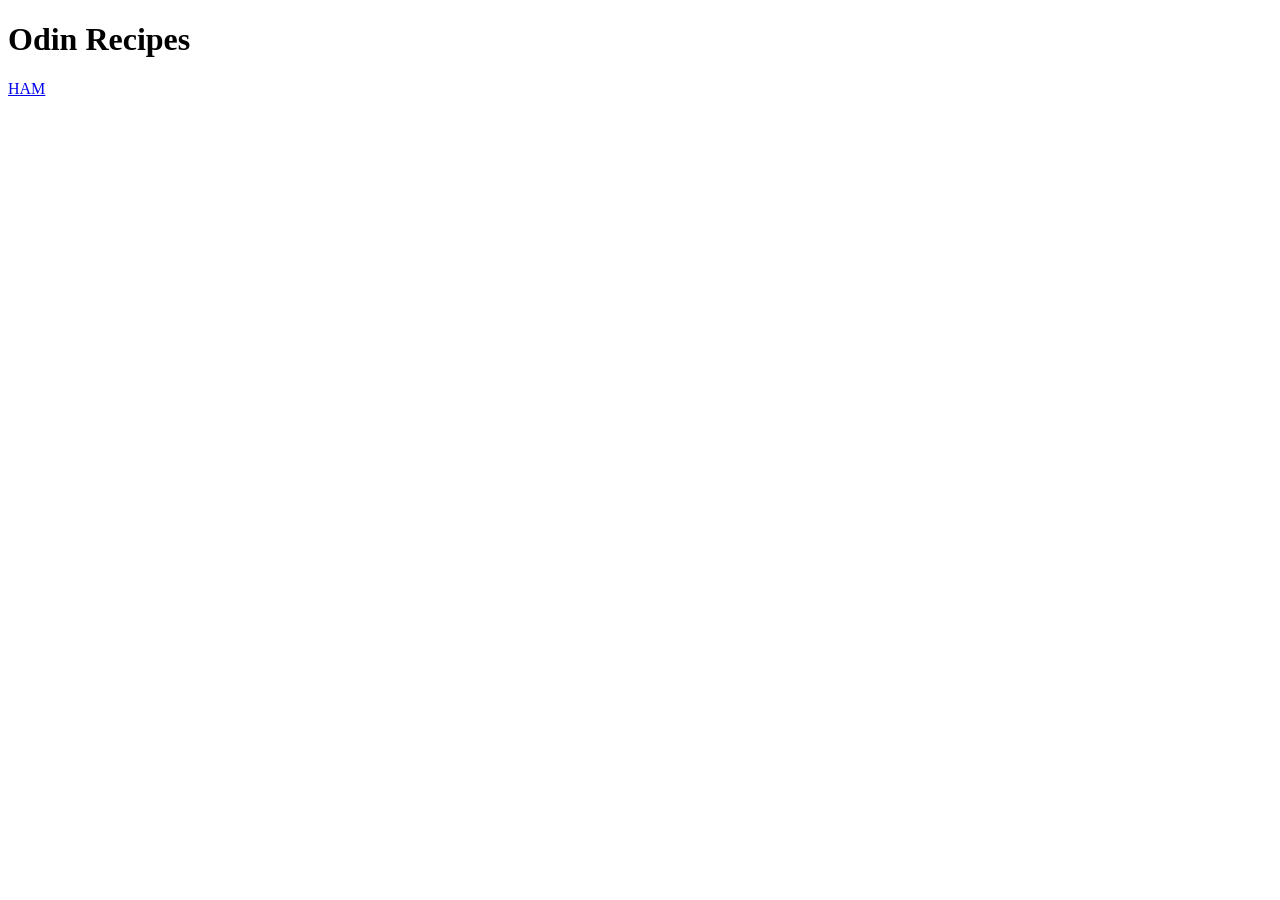
==== index.html @ c52d0cad "Created links between ham and home page." ====
<!DOCTYPE html>
<html lang="en">
<head>
    <meta charset="UTF-8">
    <meta name="viewport" content="width=device-width, initial-scale=1.0">
    <title>Odin Recipes</title>
</head>
<body>
    <h1>Odin Recipes</h1>
    <a href = "./recipes/ham.html">HAM</a>
</body>
</html>
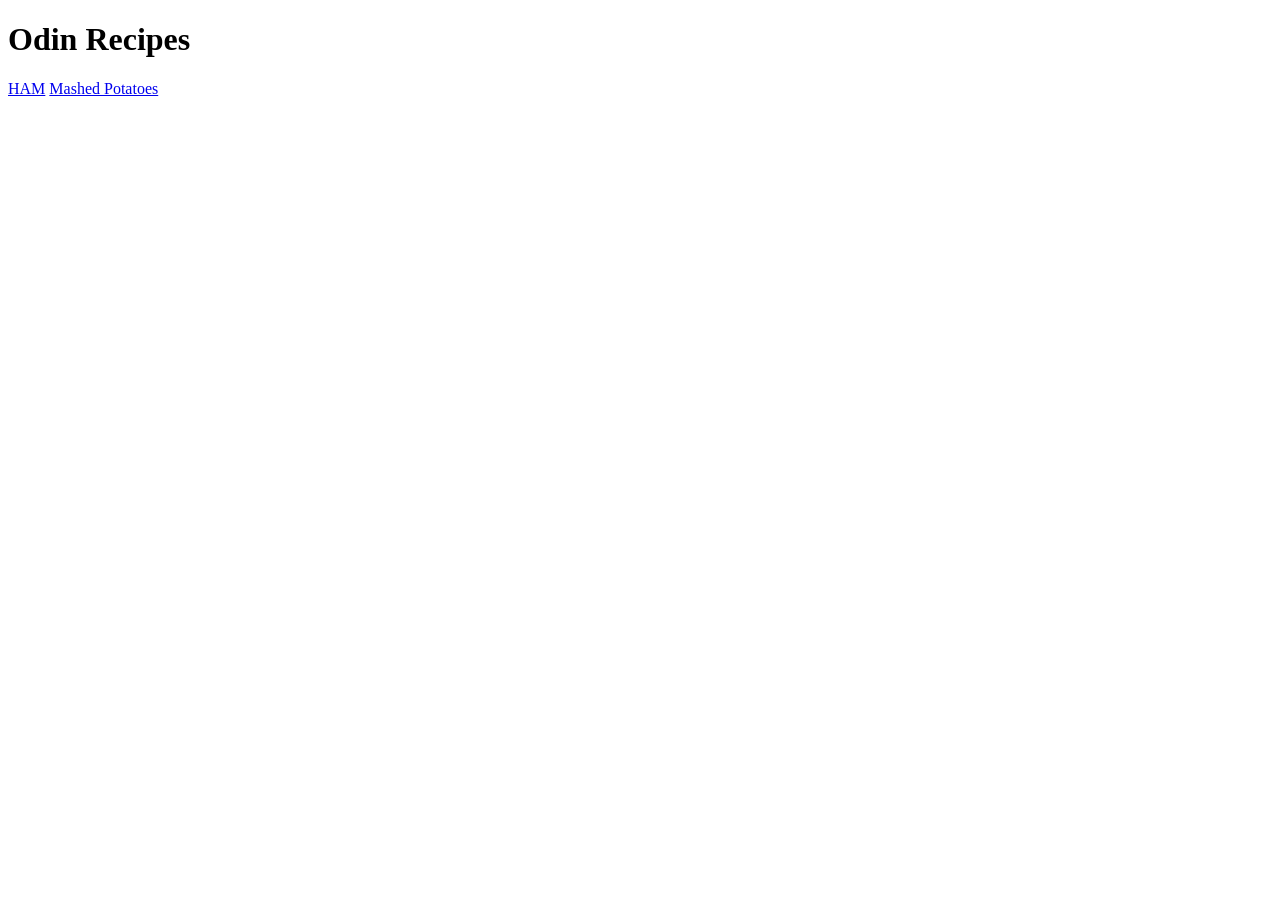
==== commit d647f0a8: "Began creation of content for mashed potatoes and added hyperlink to recipie on ham page" ====
--- a/index.html
+++ b/index.html
@@ -8,5 +8,6 @@
 <body>
     <h1>Odin Recipes</h1>
     <a href = "./recipes/ham.html">HAM</a>
+    <a href = "./recipes/mashed-potatoes.html">Mashed Potatoes</a>
 </body>
 </html>
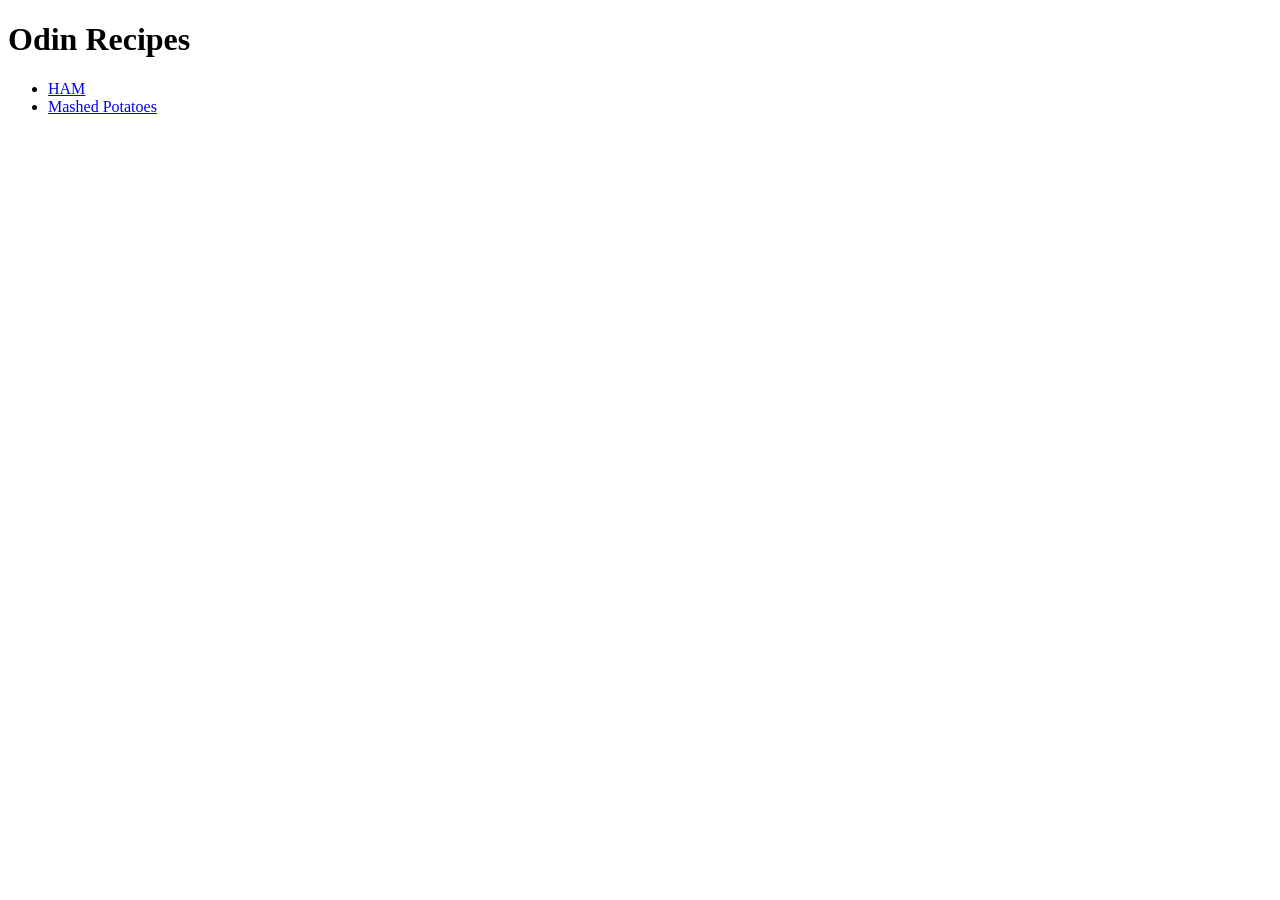
==== commit 06d36167: "Finished mashed potatoes page and move recipies into a list on the home page" ====
--- a/index.html
+++ b/index.html
@@ -7,7 +7,11 @@
 </head>
 <body>
     <h1>Odin Recipes</h1>
-    <a href = "./recipes/ham.html">HAM</a>
-    <a href = "./recipes/mashed-potatoes.html">Mashed Potatoes</a>
+    <ul>
+        <li><a href = "./recipes/ham.html">HAM</a></li>
+        <li><a href = "./recipes/mashed-potatoes.html">Mashed Potatoes</a></li>
+    </ul>
+    
+    
 </body>
 </html>
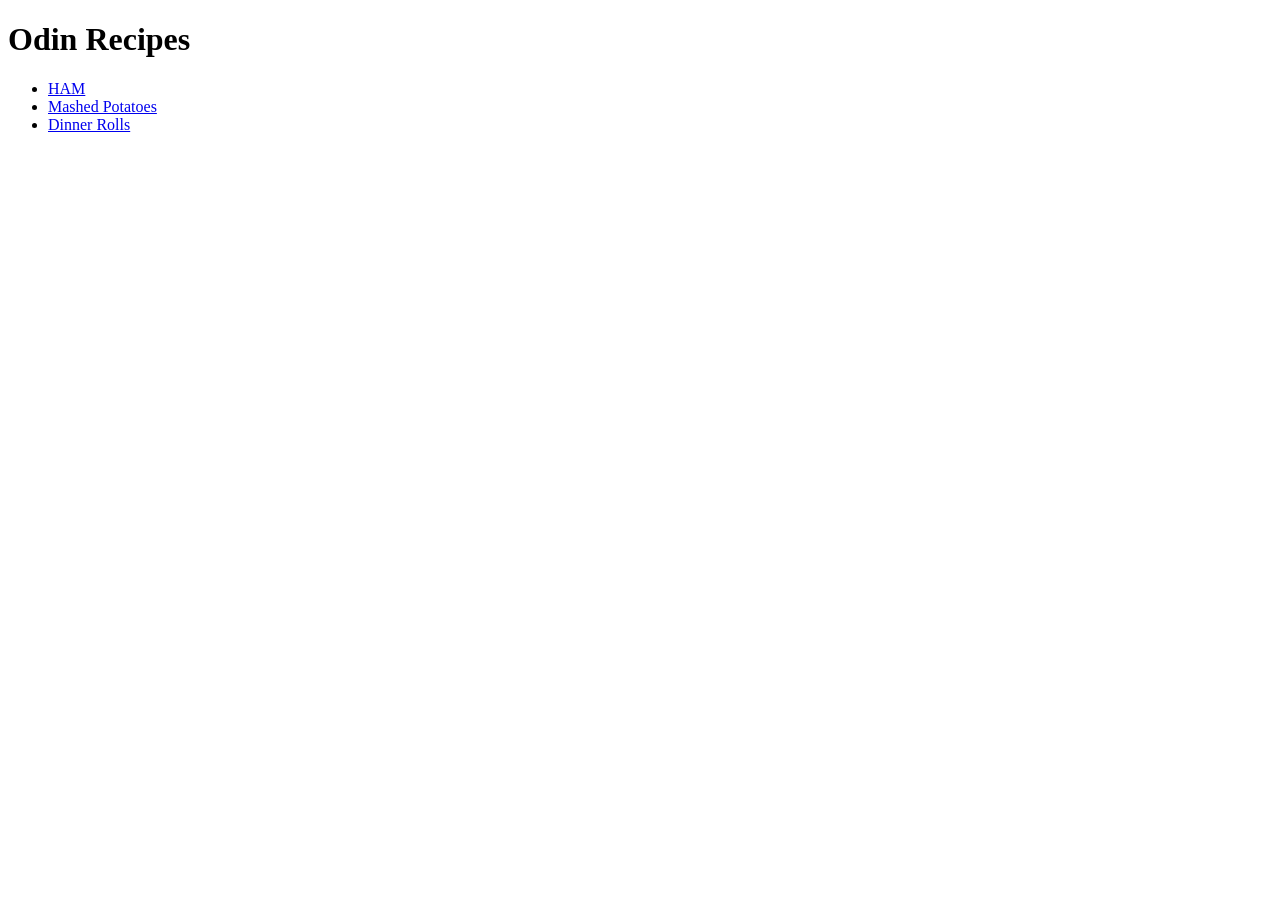
==== commit ac454318: "Implemeted the rolls recipie and added it to main page list" ====
--- a/index.html
+++ b/index.html
@@ -10,6 +10,7 @@
     <ul>
         <li><a href = "./recipes/ham.html">HAM</a></li>
         <li><a href = "./recipes/mashed-potatoes.html">Mashed Potatoes</a></li>
+        <li><a href = "./recipes/rolls.html">Dinner Rolls</a></li>
     </ul>
     
     
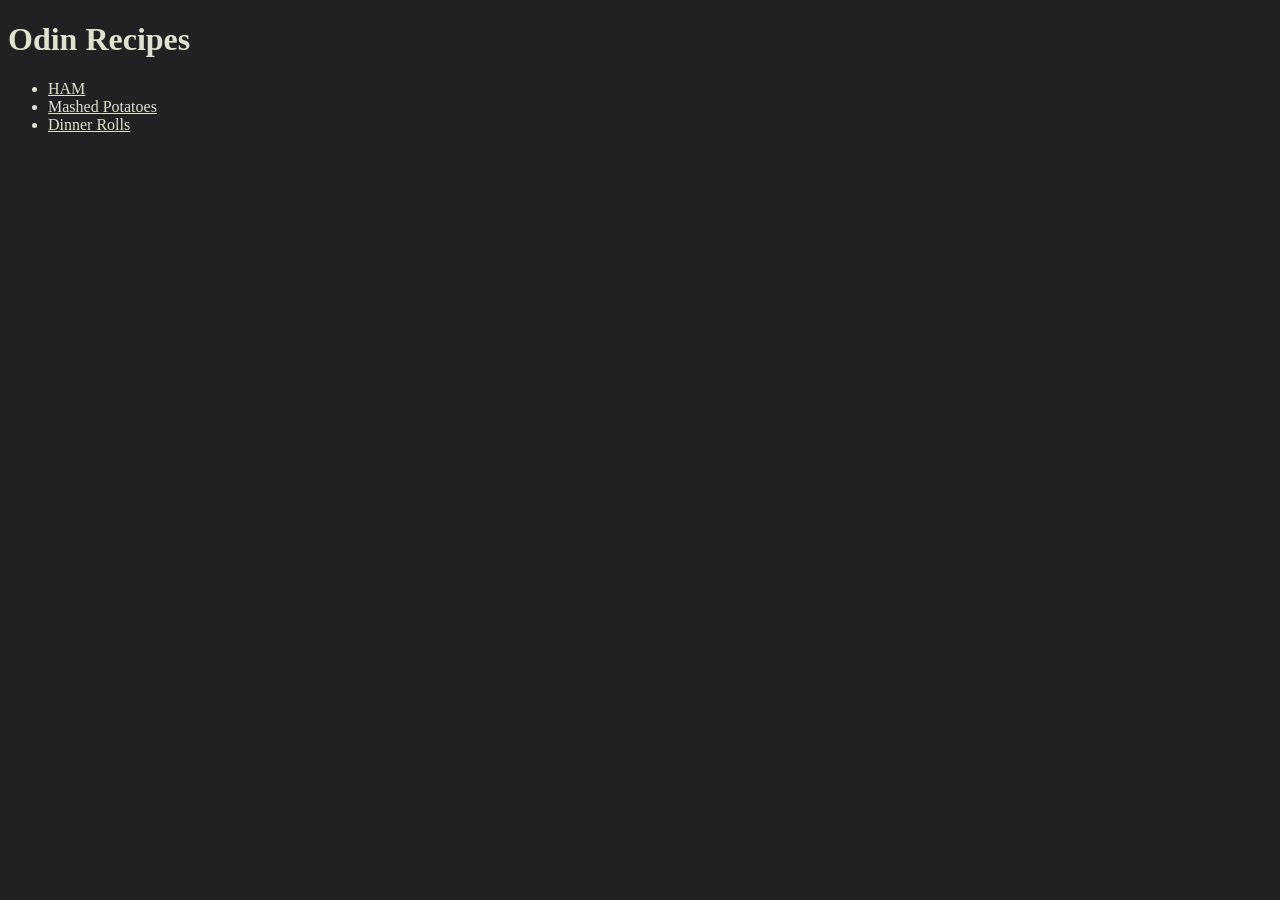
==== commit 3d32c6de: "Implemented initial css with background colors and text colors" ====
--- a/index.html
+++ b/index.html
@@ -3,9 +3,11 @@
 <head>
     <meta charset="UTF-8">
     <meta name="viewport" content="width=device-width, initial-scale=1.0">
+    <link rel="stylesheet" href = "styles/style.css">
     <title>Odin Recipes</title>
 </head>
 <body>
+    <!--If you couldn't tell I made this on Thanksgiving lol-->
     <h1>Odin Recipes</h1>
     <ul>
         <li><a href = "./recipes/ham.html">HAM</a></li>
--- a/styles/style.css
+++ b/styles/style.css
@@ -0,0 +1,10 @@
+body{
+    color:#dce4cf;
+    background-color: #1f2222;
+    text-decoration: none;
+}
+
+a {
+    color:inherit;
+    
+}
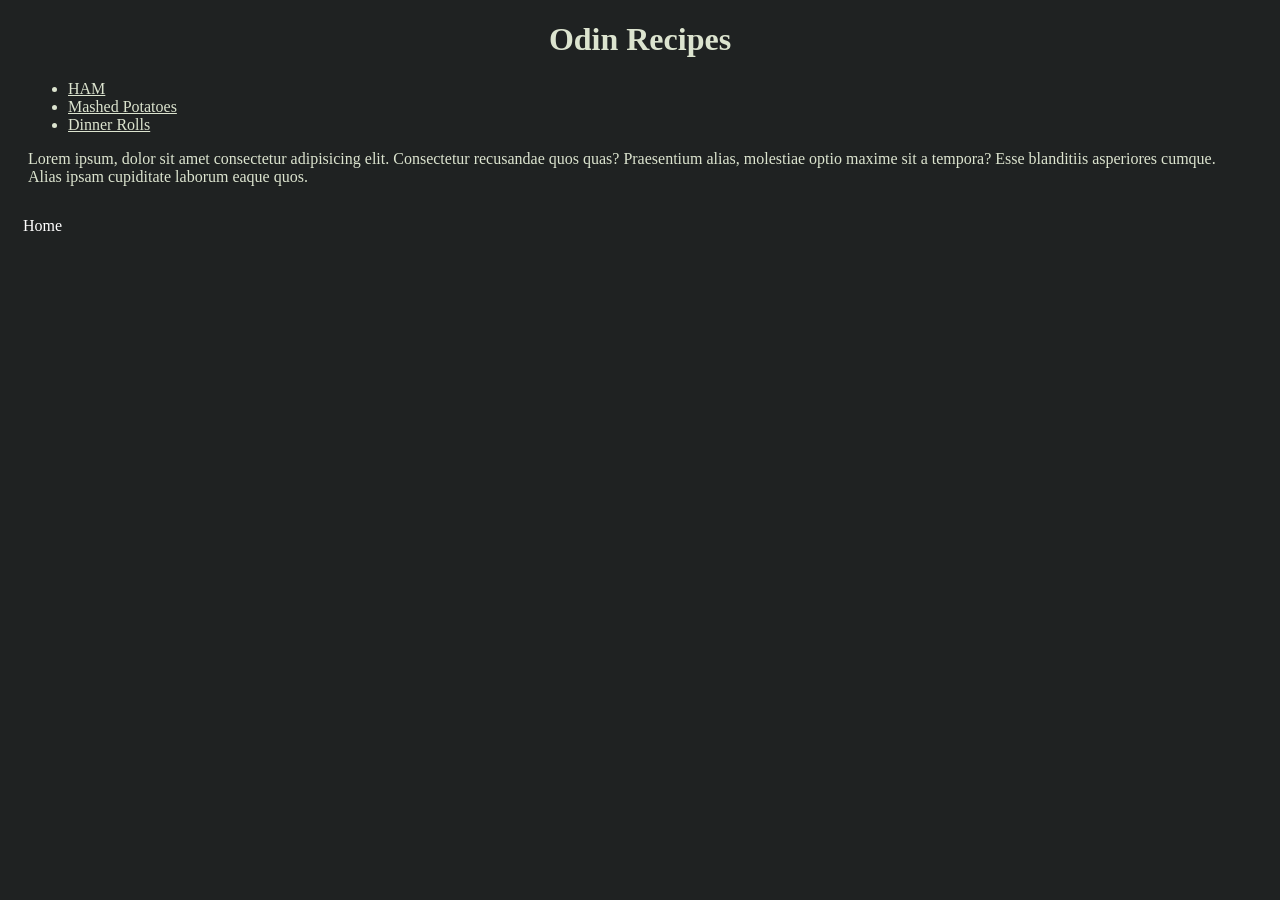
==== commit db0b8633: "Implemented some CSS (Bottom Navbar, coloring, txt and img adjustment). Will come back later" ====
--- a/index.html
+++ b/index.html
@@ -8,13 +8,21 @@
 </head>
 <body>
     <!--If you couldn't tell I made this on Thanksgiving lol-->
-    <h1>Odin Recipes</h1>
-    <ul>
-        <li><a href = "./recipes/ham.html">HAM</a></li>
-        <li><a href = "./recipes/mashed-potatoes.html">Mashed Potatoes</a></li>
-        <li><a href = "./recipes/rolls.html">Dinner Rolls</a></li>
-    </ul>
+    <h1 class = "header">Odin Recipes</h1>
+   
     
-    
+    <main>
+        <ul>
+            <li><a href = "./recipes/ham.html">HAM</a></li>
+            <li><a href = "./recipes/mashed-potatoes.html">Mashed Potatoes</a></li>
+            <li><a href = "./recipes/rolls.html">Dinner Rolls</a></li>
+        </ul>
+        <p>Lorem ipsum, dolor sit amet consectetur adipisicing elit. Consectetur recusandae quos quas? Praesentium alias, molestiae optio maxime sit a tempora? Esse blanditiis asperiores cumque. Alias ipsam cupiditate laborum eaque quos.</p>
+    </main>
+    <nav class ="navbar">
+        <ul>
+            <li><a href = "index.html">Home</a></li>
+        </ul>
+    </nav>
 </body>
 </html>
--- a/styles/style.css
+++ b/styles/style.css
@@ -4,7 +4,51 @@
     text-decoration: none;
 }
 
+main {
+    margin-left: 20px;
+    margin-right: 20px;
+}
 a {
     color:inherit;
-    
-}+
+}
+
+.header {
+    text-align: center;
+}
+
+.food-img {
+    display: block;
+    margin-left: auto;
+    margin-right: auto;
+}
+
+.navbar {
+    overflow: hidden;
+    bottom: 0;
+    width: 100%;
+}
+
+.navbar ul{
+    list-style-type: none;
+    padding: 0px;
+    margin: 0px;
+    overflow: hidden;
+}
+
+.navbar a {
+    color: white;
+    text-decoration: none;
+    padding: 15px;
+    display: block;
+    text-align: center;
+}
+
+.navbar a:hover {
+    background-color: rgb(53, 51, 41);
+}
+
+.navbar li {
+    float:left;
+}
+
